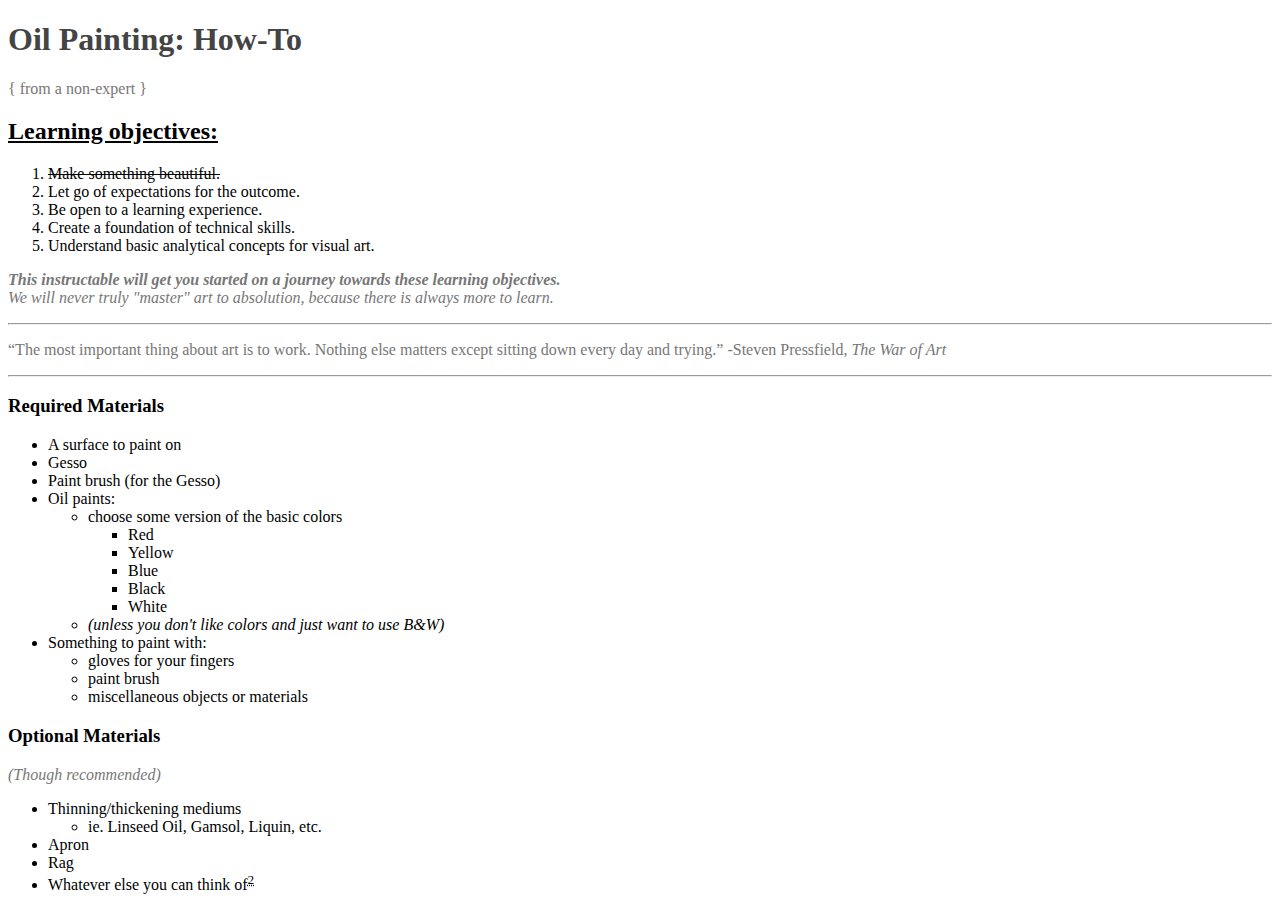
==== project-2/index.html @ c6521361 "updated" ====
<!DOCTYPE html>

<html>
  <head>
    <meta charset="UTF-8">
    <meta name="description" content="Basic Instructions for oil painting">
    <meta name="author" content="Kyla Kozole">
    <meta name="viewport" content="width=device-width, initial-scale=1.0">
    <title>Oil Painting 101</title>
    <!-- I can only teach the basics, because that's all I know... -->
    <!-- Hopefully my art major is enough to help a beginner though! -->

    <style>
      body {background-color: #EOF7FA; font-family:'Bookman', serif;}
      h1 {color: #444;}
      p {color: #777;}
    </style>
  </head>
  <body>
      <h1>Oil Painting: How-To</h1>
      <p>{ from a non-expert }</p>
      <h2><ins>Learning objectives:</ins></h2>
      <ol>
        <li><del> Make something beautiful.</del></li>
        <li> Let go of expectations for the outcome. </li>
        <li> Be open to a learning experience. </li>
        <li> Create a foundation of technical skills.</li>
        <li> Understand basic analytical concepts for visual art.</li>
      </ol>

      <p><em><strong>This instructable will get you started on a journey
        towards these learning objectives. </strong> <br />
        We will never truly "master" art to absolution, because there is
        always more to learn.</em></p>
      <hr>
      <p><q>The most important thing about art is to work. Nothing else
        matters except sitting down every day and trying.</q>
        -Steven Pressfield, <i>The War of Art</i></p>
      <hr>
      <h3>Required Materials</h3>
      <ul>
        <li>A surface to paint on</li>
        <li>Gesso</li>
        <li>Paint brush (for the Gesso)
        <li>Oil paints:</li>
          <ul>
            <li>choose some version of the basic colors
              <ul>
                <li>Red</li>
                <li>Yellow</li>
                <li>Blue</li>
                <li>Black</li>
                <li>White</li>
              </ul>
            <li> <i>(unless you don't like colors and just want to use <abbr tittle="black and white">B&W</abbr>)</i></li>
          </ul>
        <li>Something to paint with:
          <ul>
            <li>gloves for your fingers</li>
            <li>paint brush</li>
            <li>miscellaneous objects or materials</li>
          </ul>
      </ul>
      <h3>Optional Materials</h3>
        <p><i>(Though recommended)</i></p>
          <ul>
            <li>Thinning/thickening mediums</li>
              <ul>
                <li>ie. Linseed Oil, Gamsol, Liquin, etc.</li>
              </ul>
            <li>Apron</li>
            <li>Rag</li>
            <li>Whatever else you can think of<sup><abbr title="No really, go for it. Try it all!">2</abbr></sup></li>
          </ul>




</html>
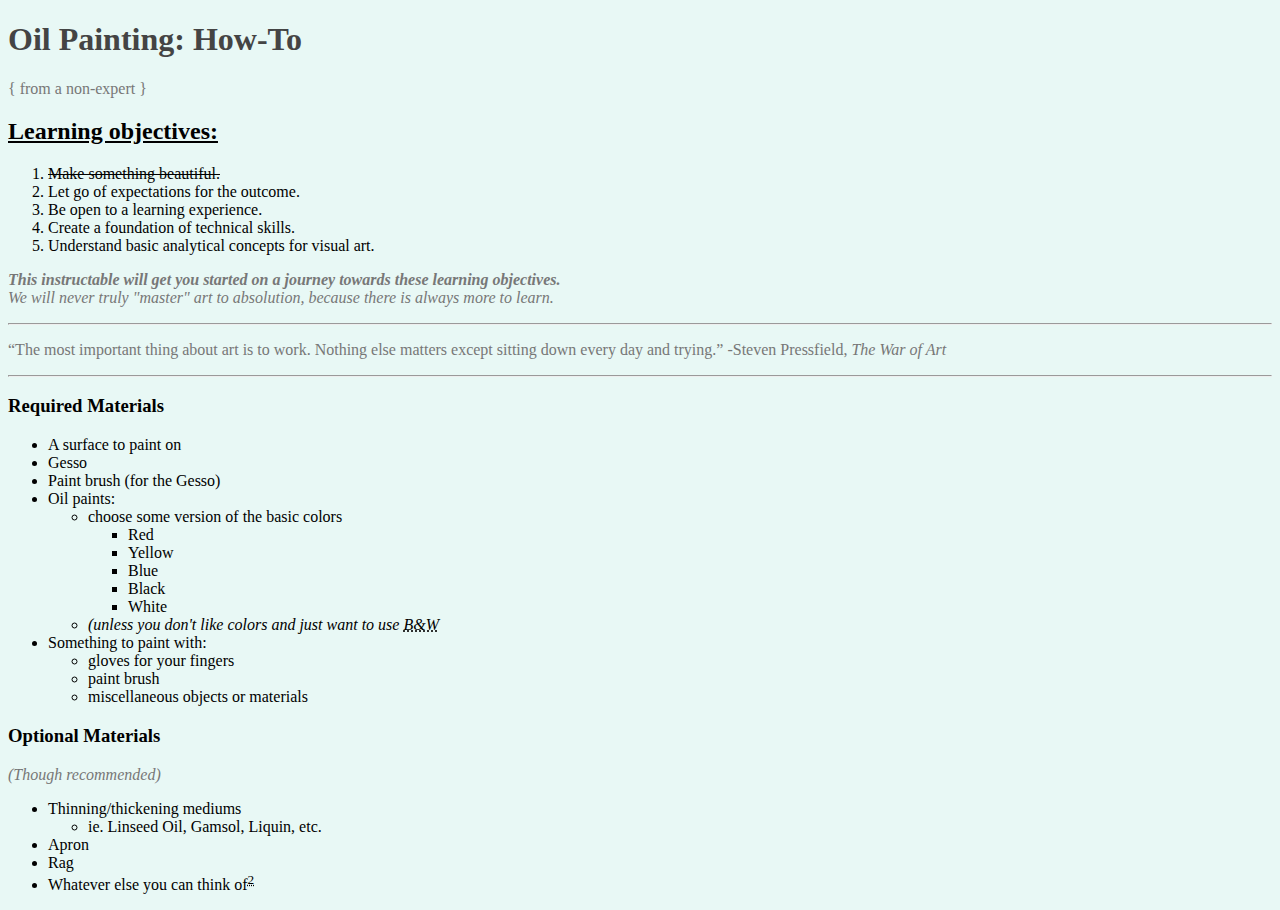
==== commit 37ff11e6: "completed, phew" ====
--- a/project-2/index.html
+++ b/project-2/index.html
@@ -11,7 +11,7 @@
     <!-- Hopefully my art major is enough to help a beginner though! -->
 
     <style>
-      body {background-color: #EOF7FA; font-family:'Bookman', serif;}
+      body {background-color: #E8F8F5; font-family:'Bookman', serif;}
       h1 {color: #444;}
       p {color: #777;}
     </style>
@@ -52,7 +52,7 @@
                 <li>Black</li>
                 <li>White</li>
               </ul>
-            <li> <i>(unless you don't like colors and just want to use <abbr tittle="black and white">B&W</abbr>)</i></li>
+            <li> <i>(unless you don't like colors and just want to use <abbr title="black and white">B&W</abbr></i></li>
           </ul>
         <li>Something to paint with:
           <ul>
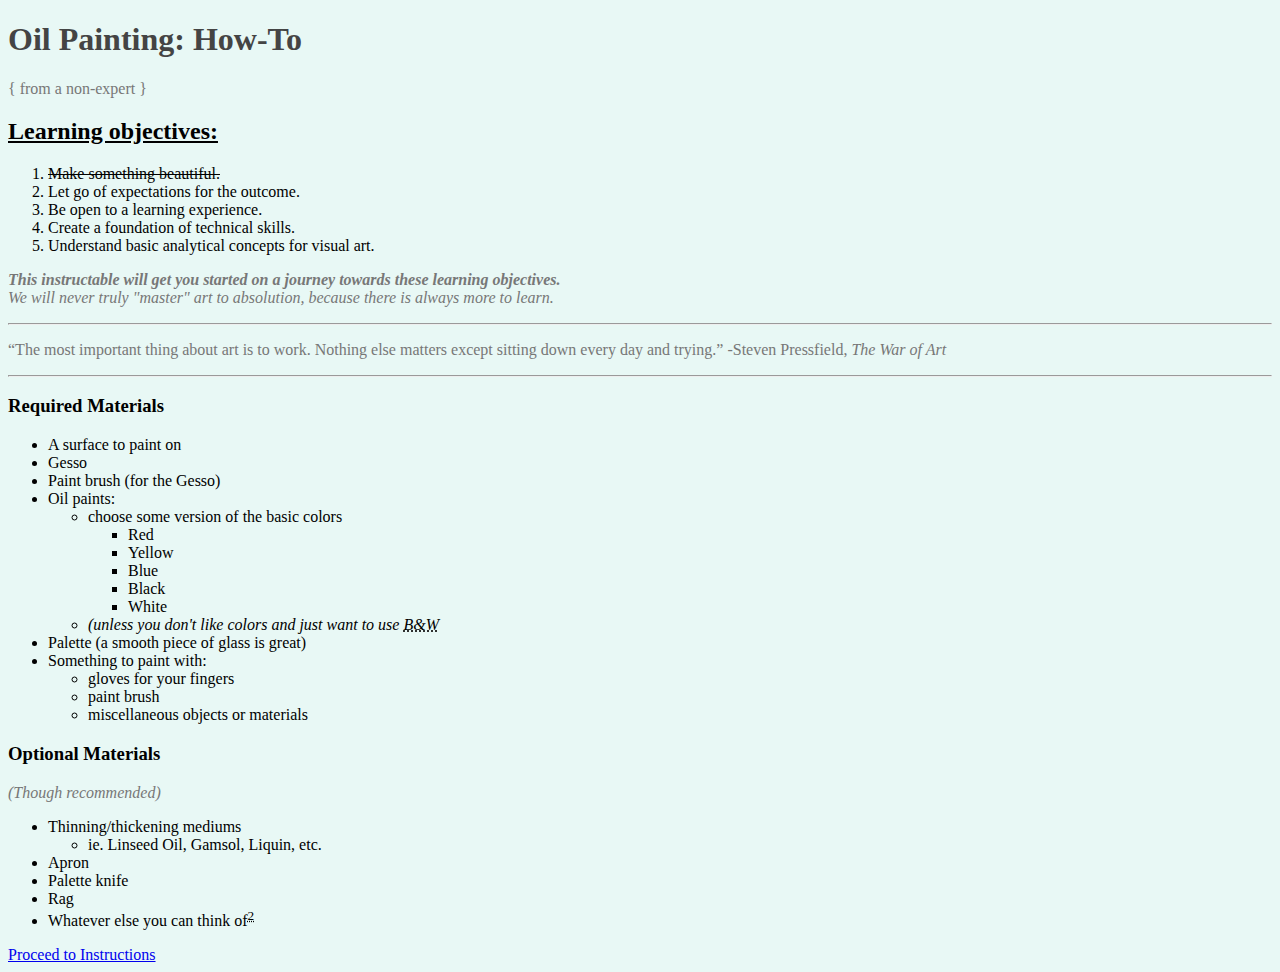
==== commit 70e65e8e: "add pic" ====
--- a/project-2/index.html
+++ b/project-2/index.html
@@ -54,7 +54,8 @@
               </ul>
             <li> <i>(unless you don't like colors and just want to use <abbr title="black and white">B&W</abbr></i></li>
           </ul>
-        <li>Something to paint with:
+        <li>Palette (a smooth piece of glass is great)</li>
+        <li>Something to paint with:</li>
           <ul>
             <li>gloves for your fingers</li>
             <li>paint brush</li>
@@ -69,11 +70,12 @@
                 <li>ie. Linseed Oil, Gamsol, Liquin, etc.</li>
               </ul>
             <li>Apron</li>
+            <li>Palette knife</li>
             <li>Rag</li>
             <li>Whatever else you can think of<sup><abbr title="No really, go for it. Try it all!">2</abbr></sup></li>
           </ul>
 
 
-
+<a href="./pages/instructions.html">Proceed to Instructions</a>
 
 </html>
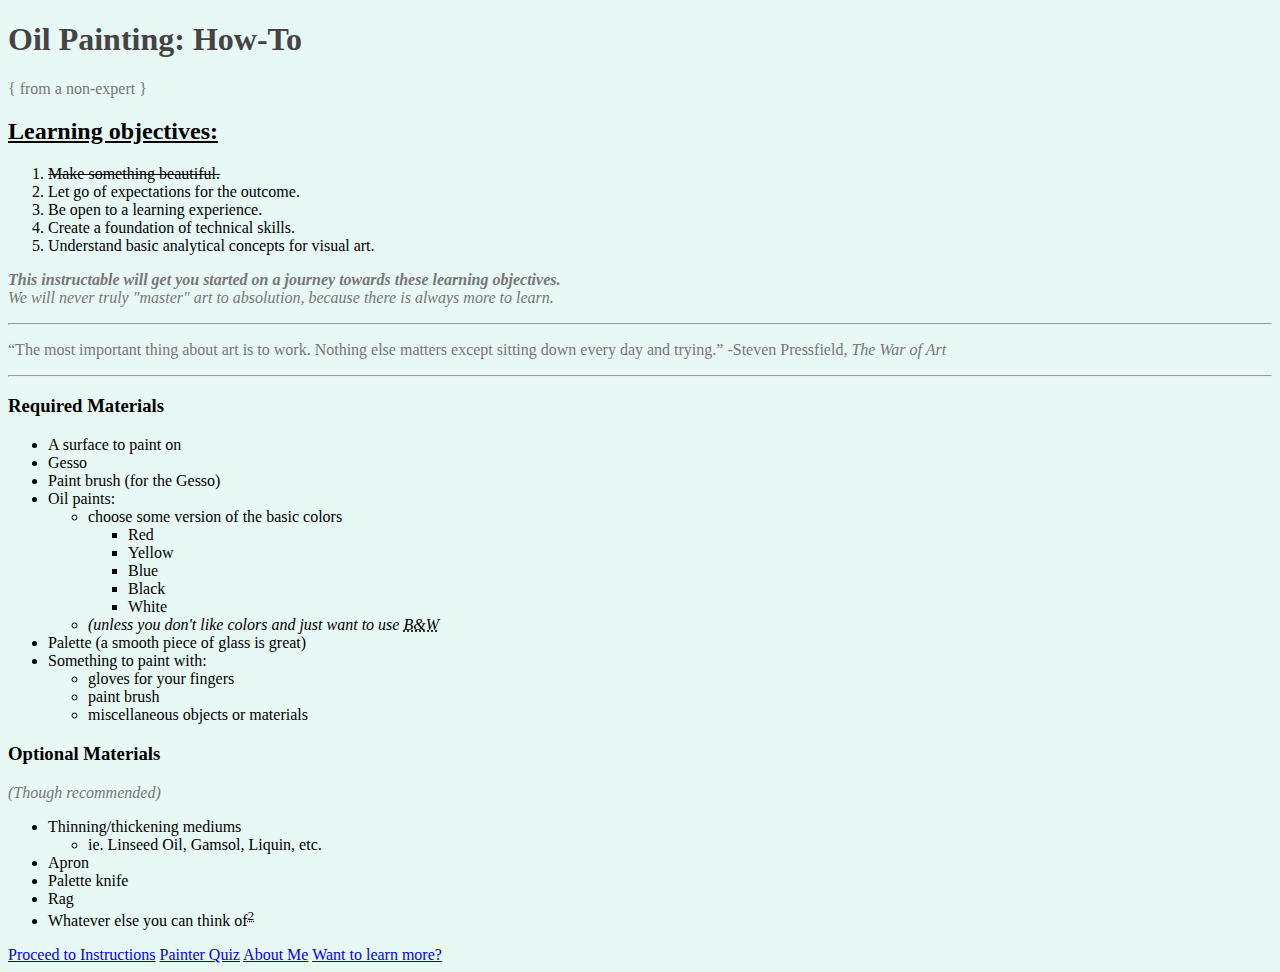
==== commit 7d260be3: "new pages" ====
--- a/project-2/index.html
+++ b/project-2/index.html
@@ -77,5 +77,6 @@
 
 
 <a href="./pages/instructions.html">Proceed to Instructions</a>
-
-</html>
+<a href="./pages/form.html">Painter Quiz</a>
+<a href="./pages/about.html">About Me</a>
+<a href="./pages/moreInfo.html">Want to learn more?</a>
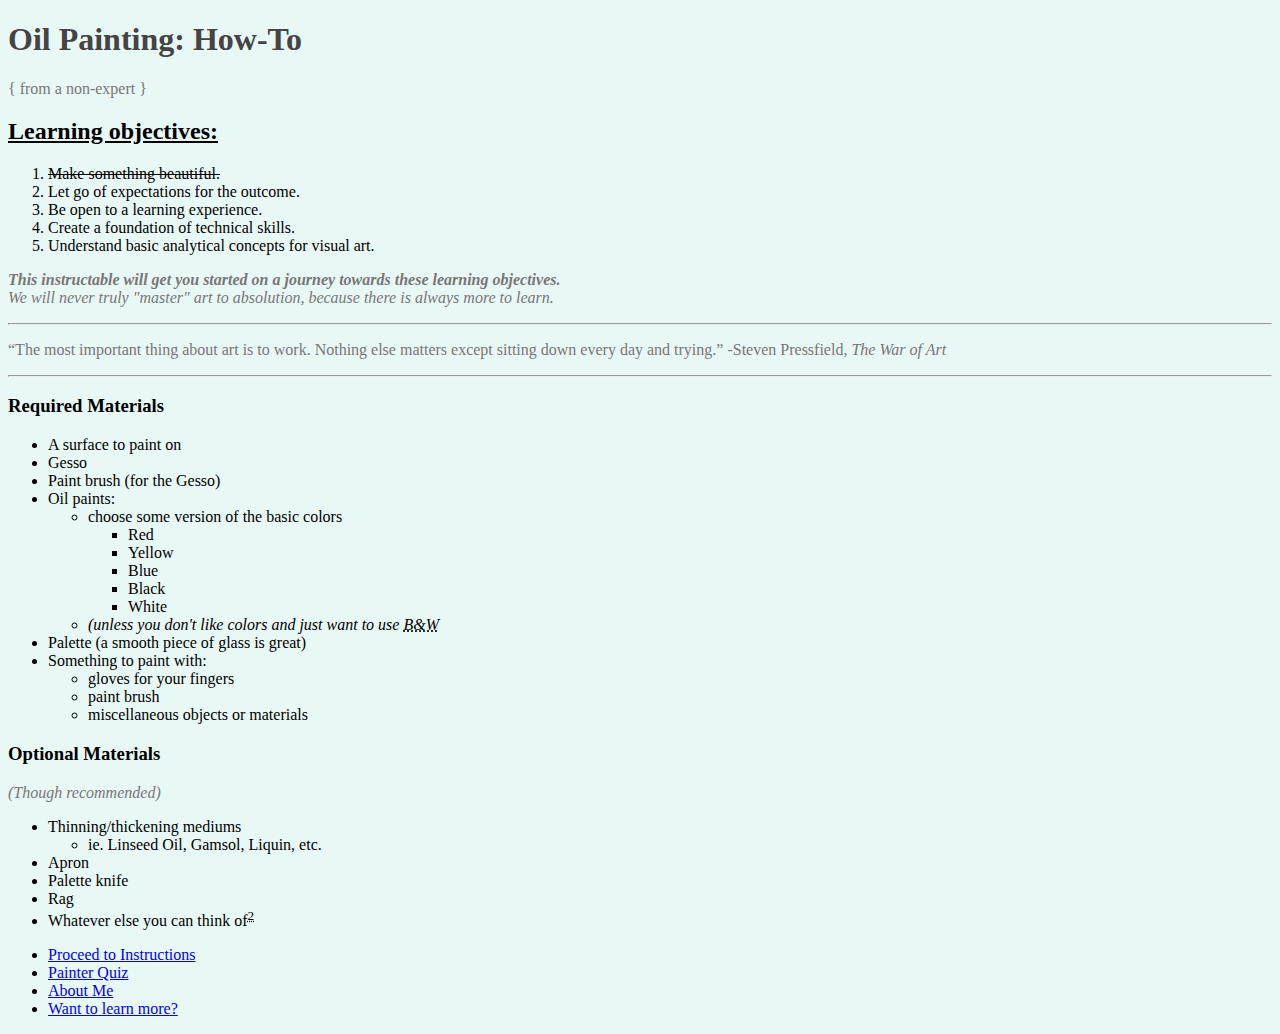
==== commit 94df1194: "index" ====
--- a/project-2/index.html
+++ b/project-2/index.html
@@ -75,8 +75,11 @@
             <li>Whatever else you can think of<sup><abbr title="No really, go for it. Try it all!">2</abbr></sup></li>
           </ul>
 
-
-<a href="./pages/instructions.html">Proceed to Instructions</a>
-<a href="./pages/form.html">Painter Quiz</a>
-<a href="./pages/about.html">About Me</a>
-<a href="./pages/moreInfo.html">Want to learn more?</a>
+    <ul>
+      <li><a href="./pages/instructions.html">Proceed to Instructions</a></li>
+      <li><a href="./pages/form.html">Painter Quiz</a></li>
+      <li><a href="./pages/about.html">About Me</a></li>
+      <li><a href="./pages/moreInfo.html">Want to learn more?</a></li>
+    </ul>
+  </body>
+</html>
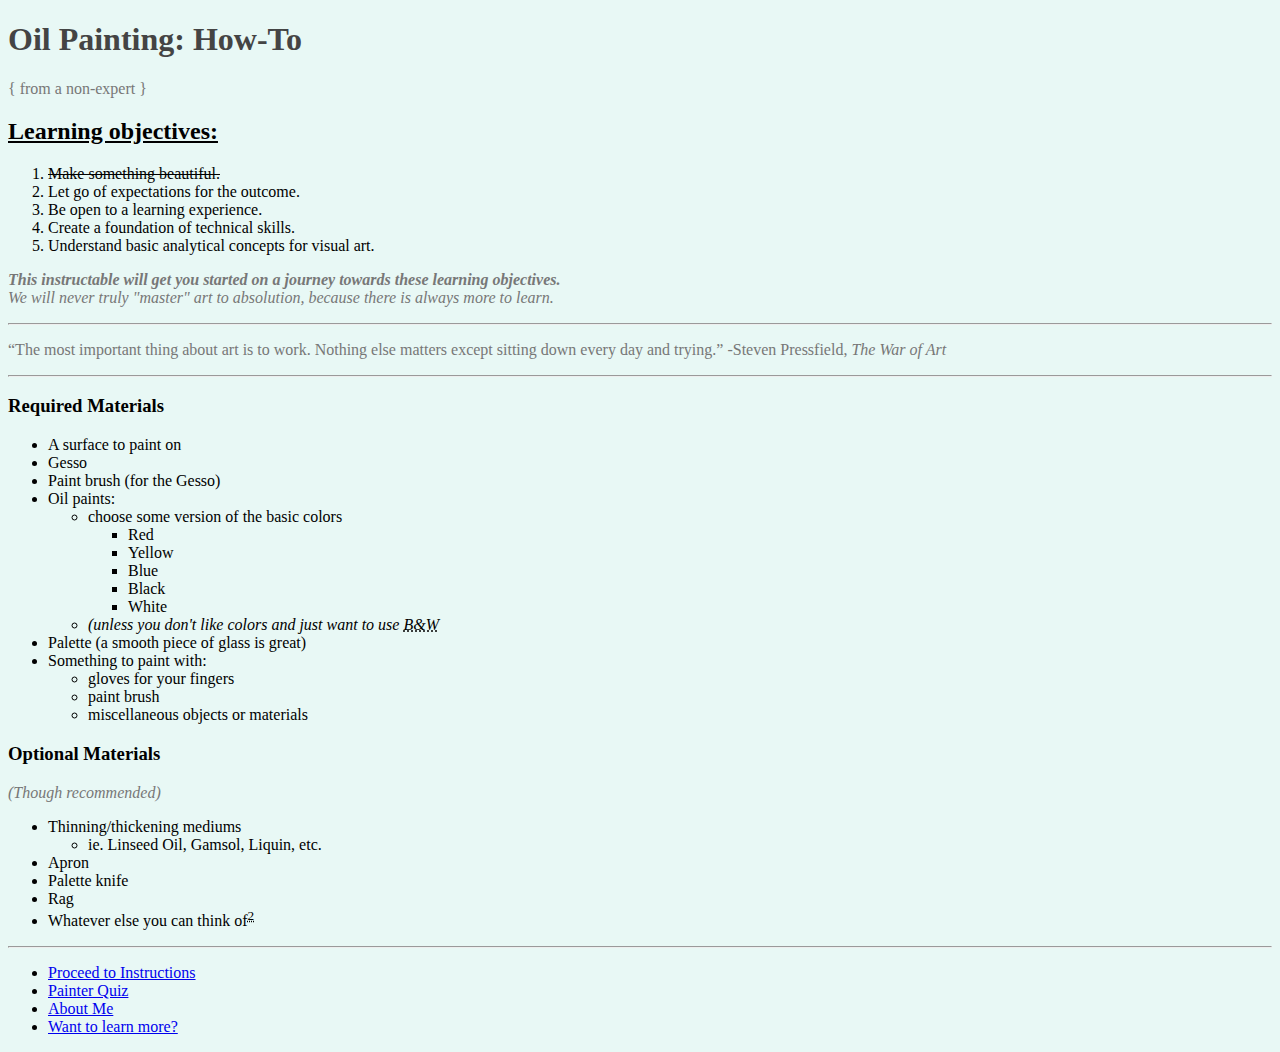
==== commit f6338228: "hr" ====
--- a/project-2/index.html
+++ b/project-2/index.html
@@ -75,6 +75,8 @@
             <li>Whatever else you can think of<sup><abbr title="No really, go for it. Try it all!">2</abbr></sup></li>
           </ul>
 
+        <hr>
+
     <ul>
       <li><a href="./pages/instructions.html">Proceed to Instructions</a></li>
       <li><a href="./pages/form.html">Painter Quiz</a></li>
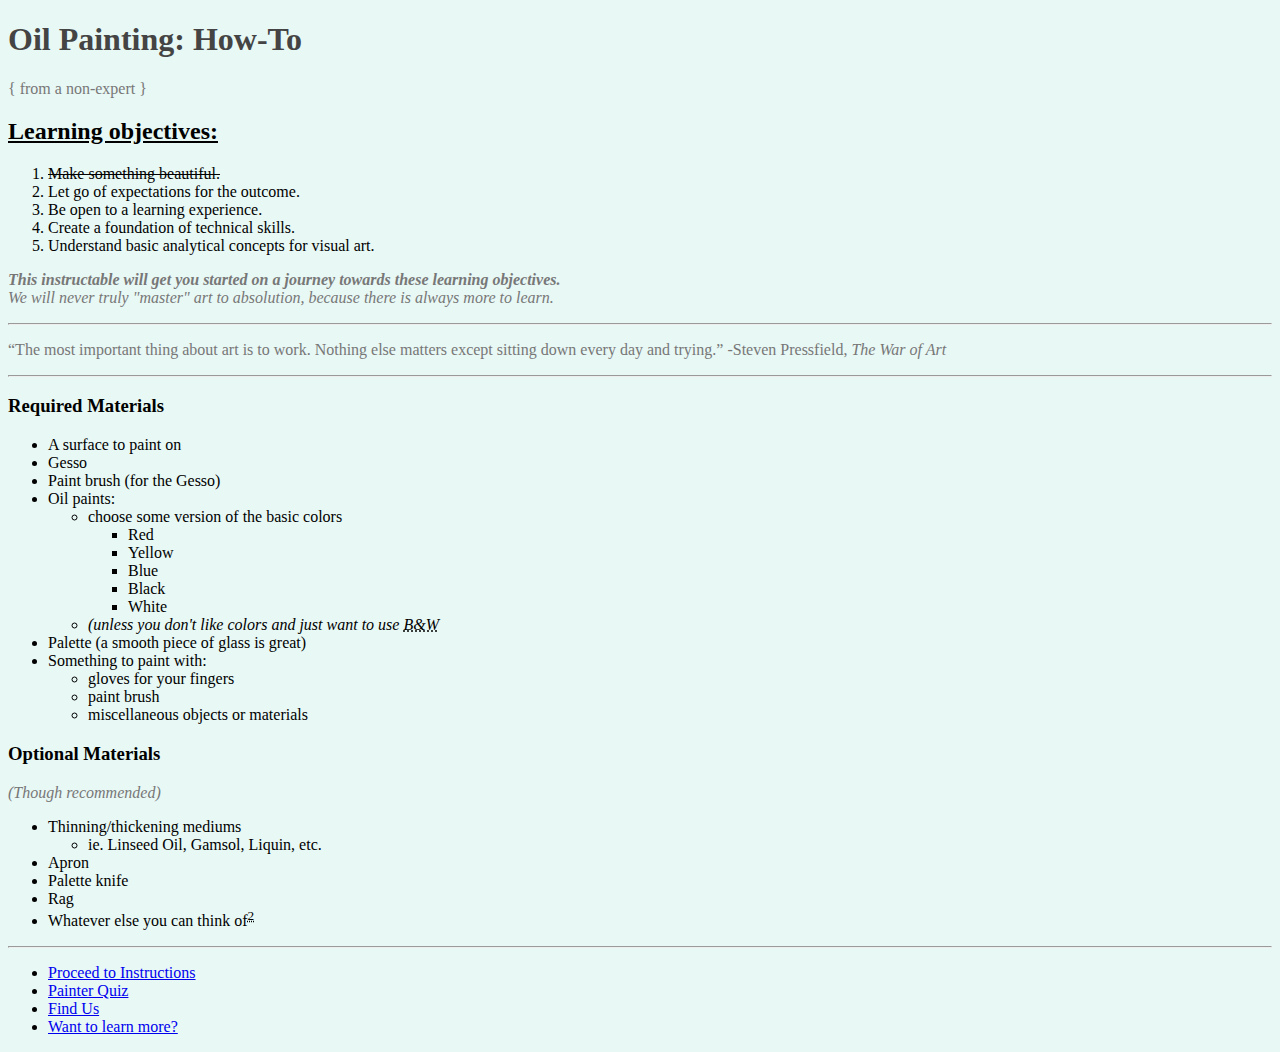
==== commit 454590b1: "edit" ====
--- a/project-2/index.html
+++ b/project-2/index.html
@@ -80,7 +80,7 @@
     <ul>
       <li><a href="./pages/instructions.html">Proceed to Instructions</a></li>
       <li><a href="./pages/form.html">Painter Quiz</a></li>
-      <li><a href="./pages/about.html">About Me</a></li>
+      <li><a href="./pages/about.html">Find Us</a></li>
       <li><a href="./pages/moreInfo.html">Want to learn more?</a></li>
     </ul>
   </body>
